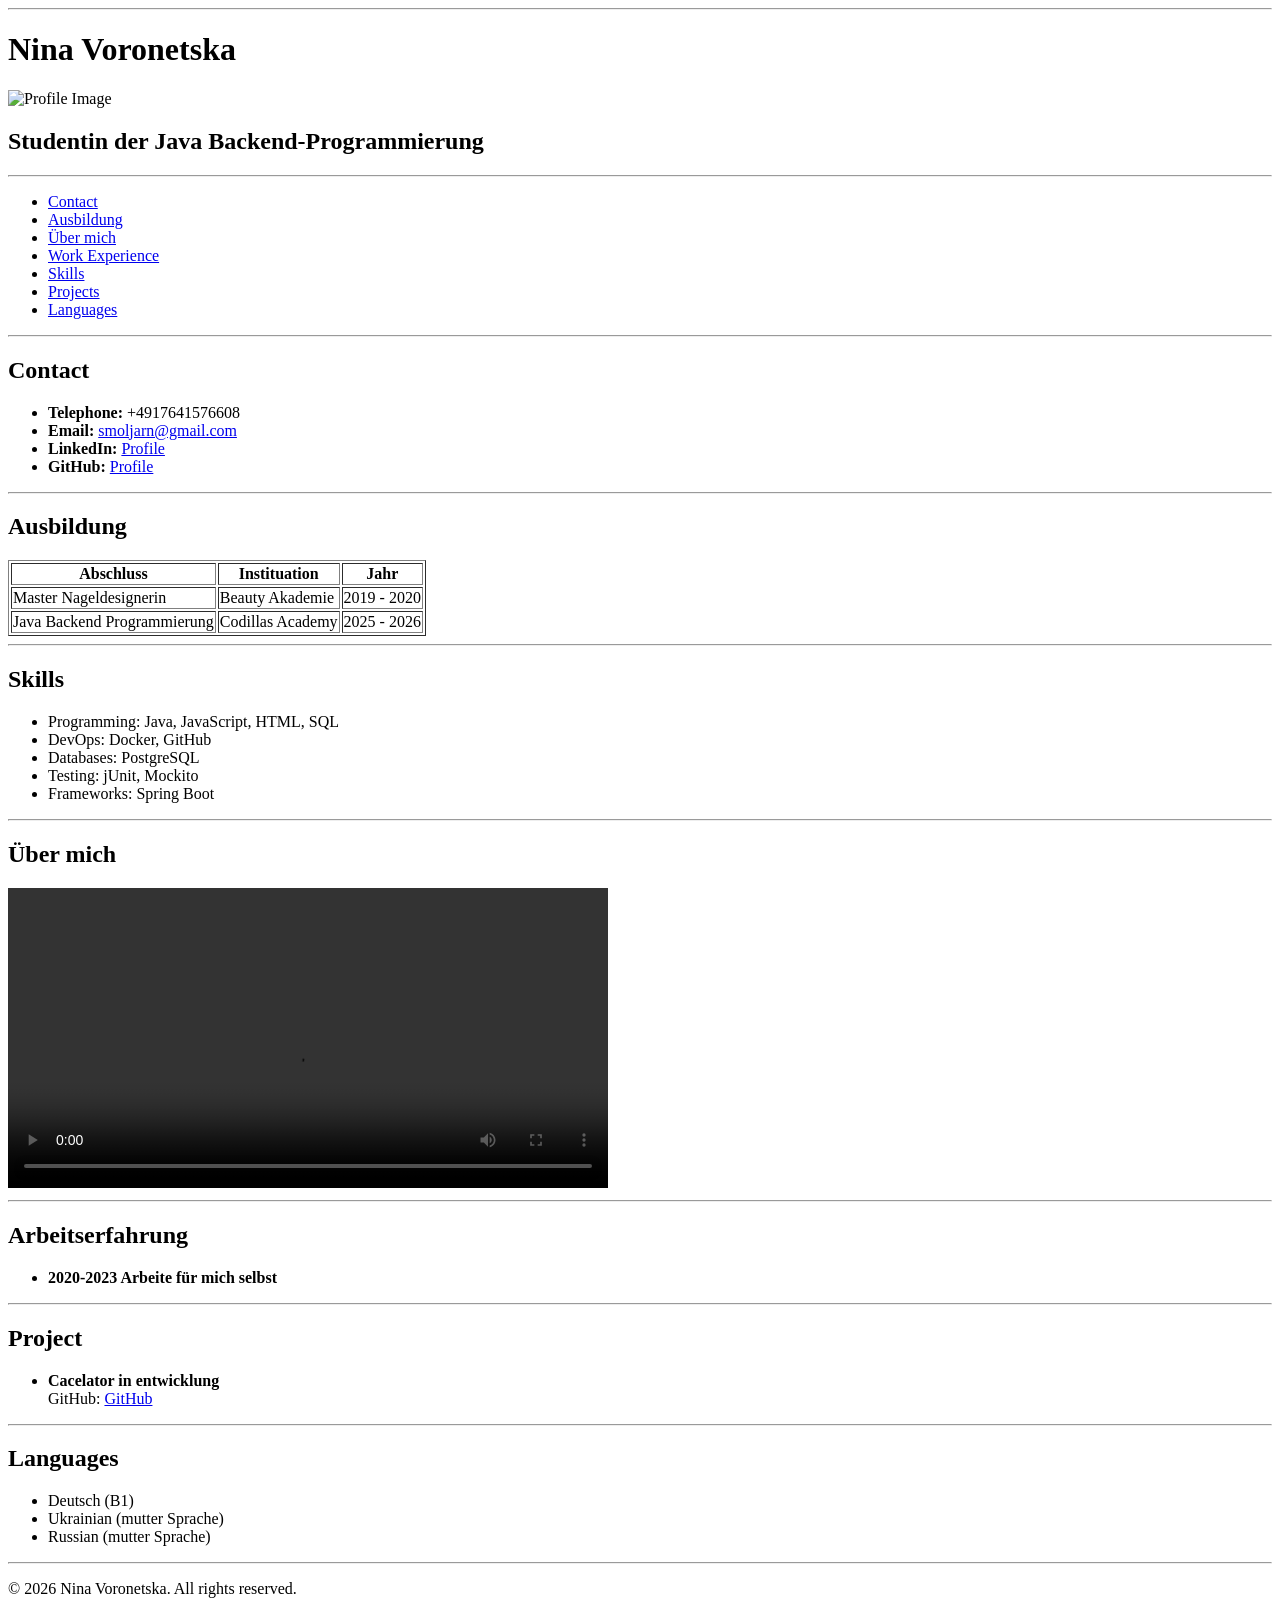
==== frontend/lesson_84(1)/index.html @ 8ecc222d "html file und branch lesson-84(1)-frontend" ====
<!doctype html>
<html lang="de">

<head>
    <meta charset="UTF-8">
    <meta name="viewport" content="width=device-width, initial-scale=1.0">


    <title>Nina Voronetska - CV</title>
    <link rel="icon" type="image/png" href="favicon.png">
</head>


<body>
<header>
    <hr>

    <h1>Nina Voronetska</h1>
    <img src="nina-voronetska.jpg" alt="Profile Image" width="200" height="200">
    <h2>Studentin der Java Backend-Programmierung</h2>
</header>

<hr>
<nav>
    <ul>
        <li><a href="#contact">Contact</a></li>
        <li><a href="#ausbildung">Ausbildung</a></li>
        <li><a href="#über mich">Über mich</a></li>
        <li><a href="#experience">Work Experience</a></li>
        <li><a href="#skills">Skills</a></li>
        <li><a href="#projects">Projects</a></li>
        <li><a href="#languages">Languages</a></li>
    </ul>
</nav>

<hr>

<main>

    <section id="contact">
        <h2>Contact</h2>
        <ul>
            <li><b>Telephone:</b> +4917641576608</li>
            <li><b>Email:</b> <a href="mailto:smoljarn@gmail.com">smoljarn@gmail.com</a></li>
            <li><b>LinkedIn:</b> <a href="https://www.linkedin.com/in/nina-voronetska-30358b346?utm_source=share&utm_campaign=share_via&utm_content=profile&utm_medium=ios_app
">Profile</a></li>
            <li><b>GitHub:</b> <a href="https://github.com/26Ninylichka">Profile</a></li>
        </ul>
    </section>

    <hr>
    <section id="ausbildung">
        <h2>Ausbildung</h2>
        <table border="1">
            <thead>
            <tr>
                <th>Abschluss</th>
                <th>Instituation</th>
                <th>Jahr</th>
            </tr>
            </thead>
            <tbody>

            <tr>
                <td>Master Nageldesignerin</td>
                <td>Beauty Akademie</td>
                <td>2019 - 2020</td>
            </tr>
            <tr>
                <td>Java Backend Programmierung</td>
                <td>Codillas Academy</td>
                <td>2025 - 2026</td>
            </tr>
            </tbody>
        </table>
    </section>

    <hr>

    <section id="skills">
        <h2>Skills</h2>
        <ul>
            <li>Programming: Java, JavaScript, HTML, SQL</li>
            <li>DevOps: Docker, GitHub</li>
            <li>Databases: PostgreSQL</li>
            <li>Testing: jUnit, Mockito</li>
            <li>Frameworks: Spring Boot</li>
        </ul>
    </section>
    <hr>

    <section id="über mich">

        <h2>Über mich</h2>
        <video controls width="600">
            <source src="nina-voronetska.mp4" type="video/mp4">
        </video>
    </section>

    <hr>
    <section id="arbeitserfahrung">
        <h2>Arbeitserfahrung</h2>
        <ul>
            <li>
                <b>2020-2023 Arbeite für mich selbst</b>
            </li>
        </ul>
    </section>

    <hr>

    <section id="project">
    <h2>Project</h2>
    <ul>
        <li>
            <b>Cacelator in entwicklung</b><br>
            GitHub: <a href="https://github.com/26Ninylichka/cacelator" target="_blank">GitHub</a>

        </li>
    </ul>
    </section>
    <hr>

    <section id="languages">
        <h2>Languages</h2>
        <ul>
            <li>Deutsch (B1)</li>
            <li>Ukrainian (mutter Sprache)</li>
            <li> Russian (mutter Sprache)</li>

        </ul>
    </section>
</main>
<hr>
<footer>
    <p>&copy; 2026 Nina Voronetska. All rights reserved.</p>
</footer>
</body>

</html>
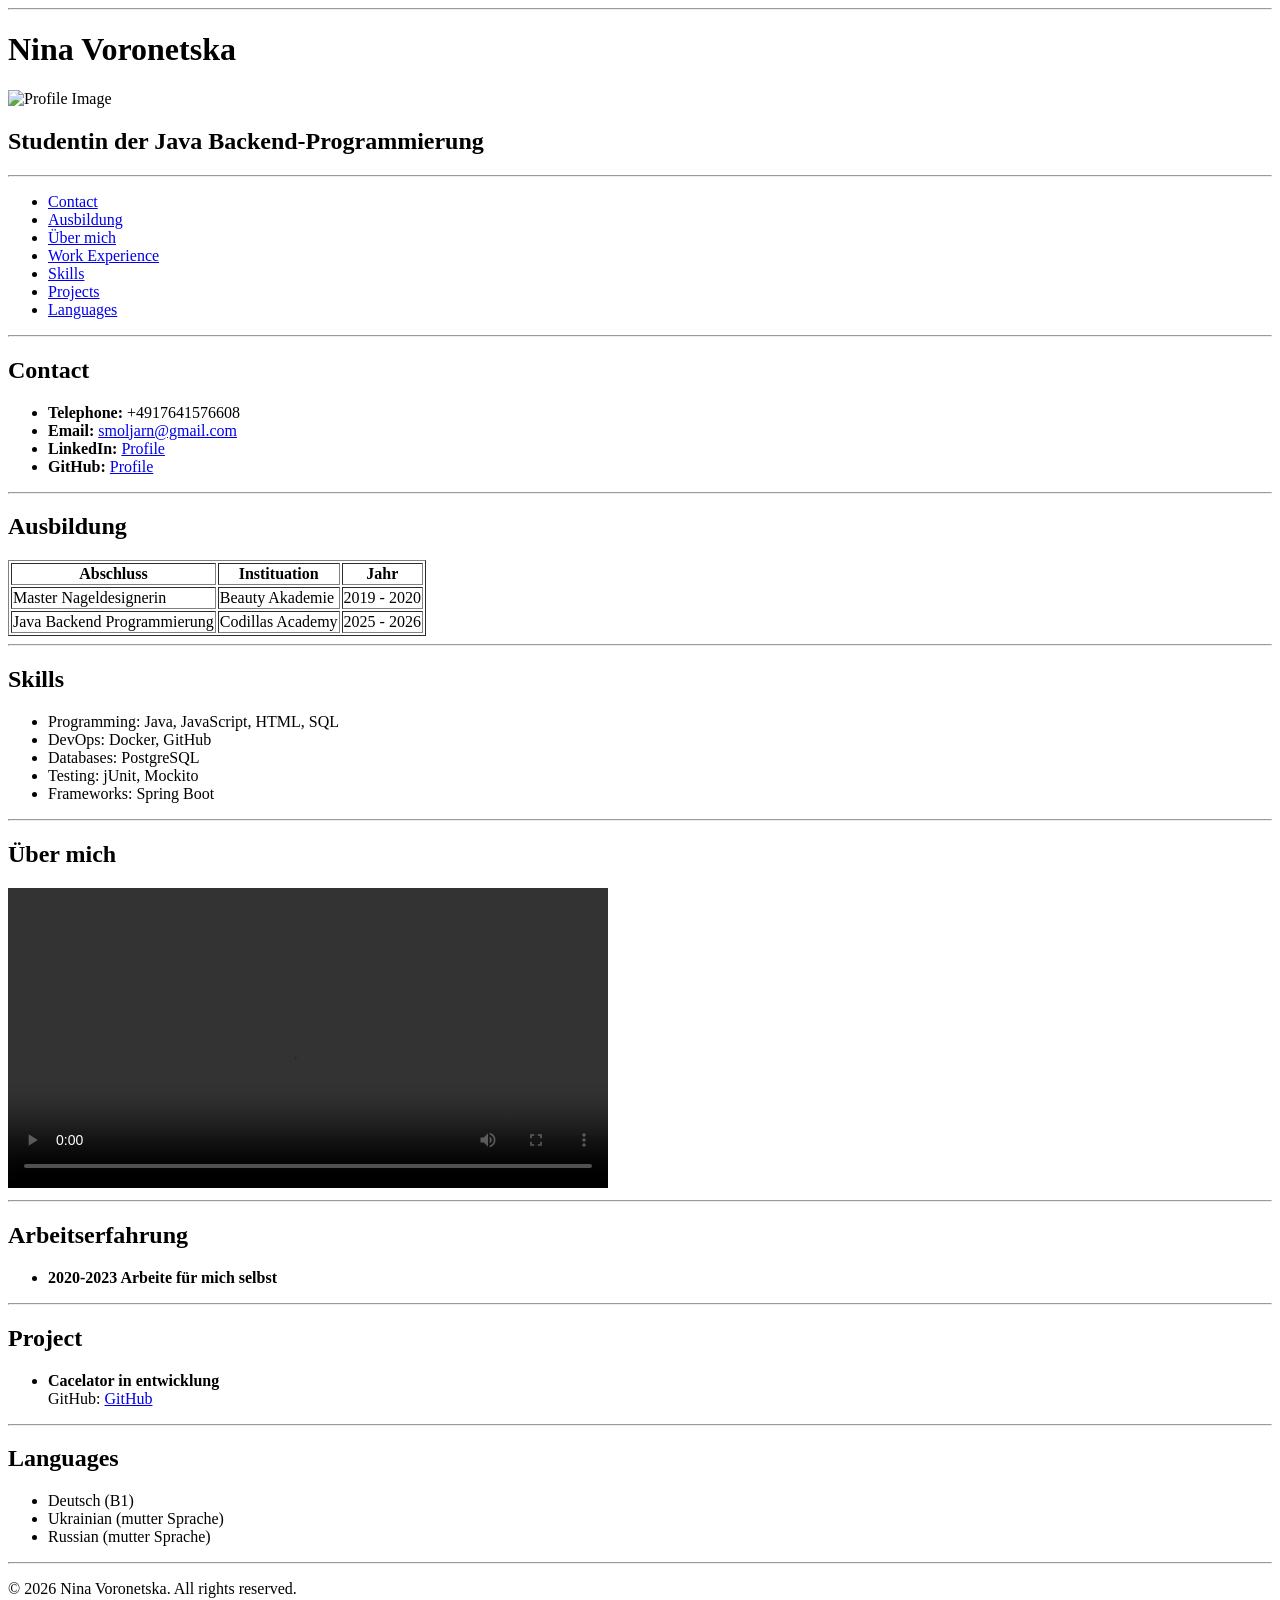
==== commit 825eb687: "html file und branch lesson-84(1)-frontend" ====
--- a/frontend/lesson_84(1)/index.html
+++ b/frontend/lesson_84(1)/index.html
@@ -112,6 +112,7 @@
     <section id="project">
     <h2>Project</h2>
     <ul>
+
         <li>
             <b>Cacelator in entwicklung</b><br>
             GitHub: <a href="https://github.com/26Ninylichka/cacelator" target="_blank">GitHub</a>
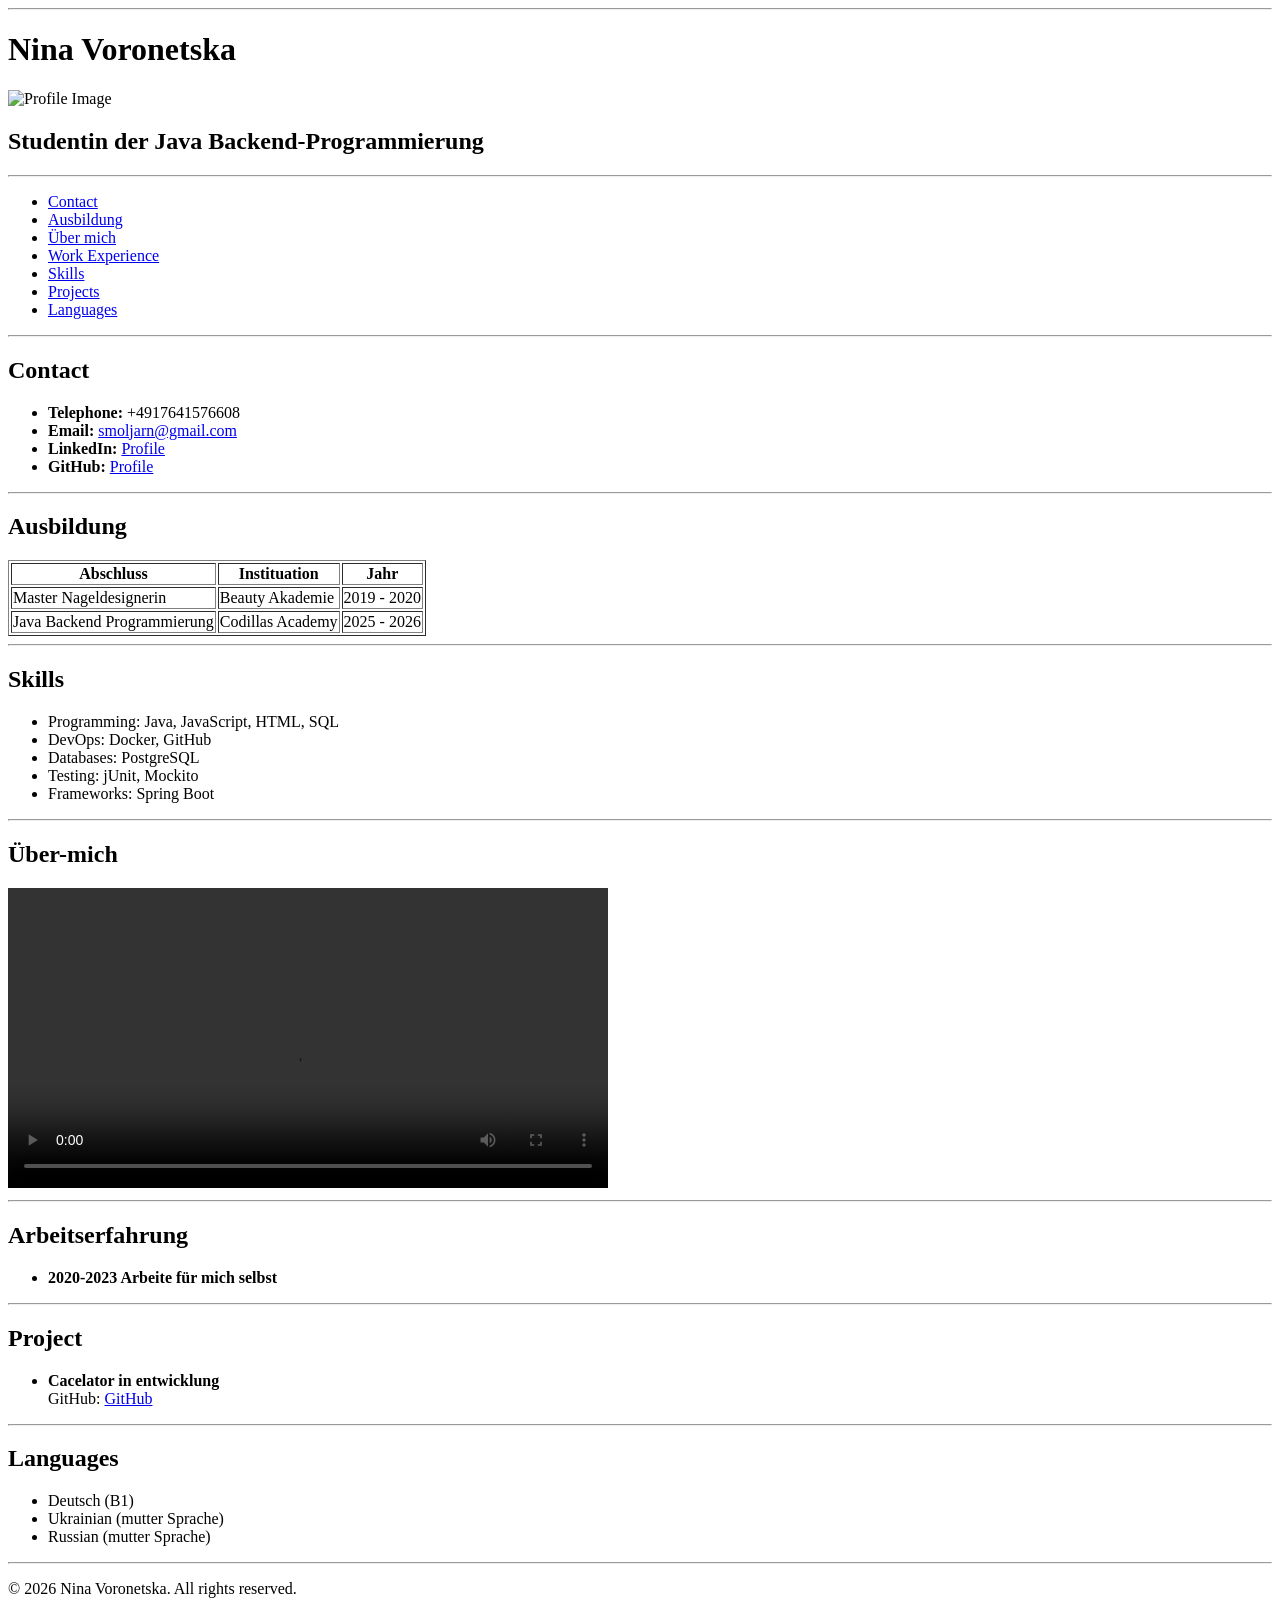
==== commit e7aabf45: "add lesson-83-frontend-fix" ====
--- a/frontend/lesson_84(1)/index.html
+++ b/frontend/lesson_84(1)/index.html
@@ -89,9 +89,9 @@
     </section>
     <hr>
 
-    <section id="über mich">
+    <section id="über-mich">
 
-        <h2>Über mich</h2>
+        <h2>Über-mich</h2>
         <video controls width="600">
             <source src="nina-voronetska.mp4" type="video/mp4">
         </video>
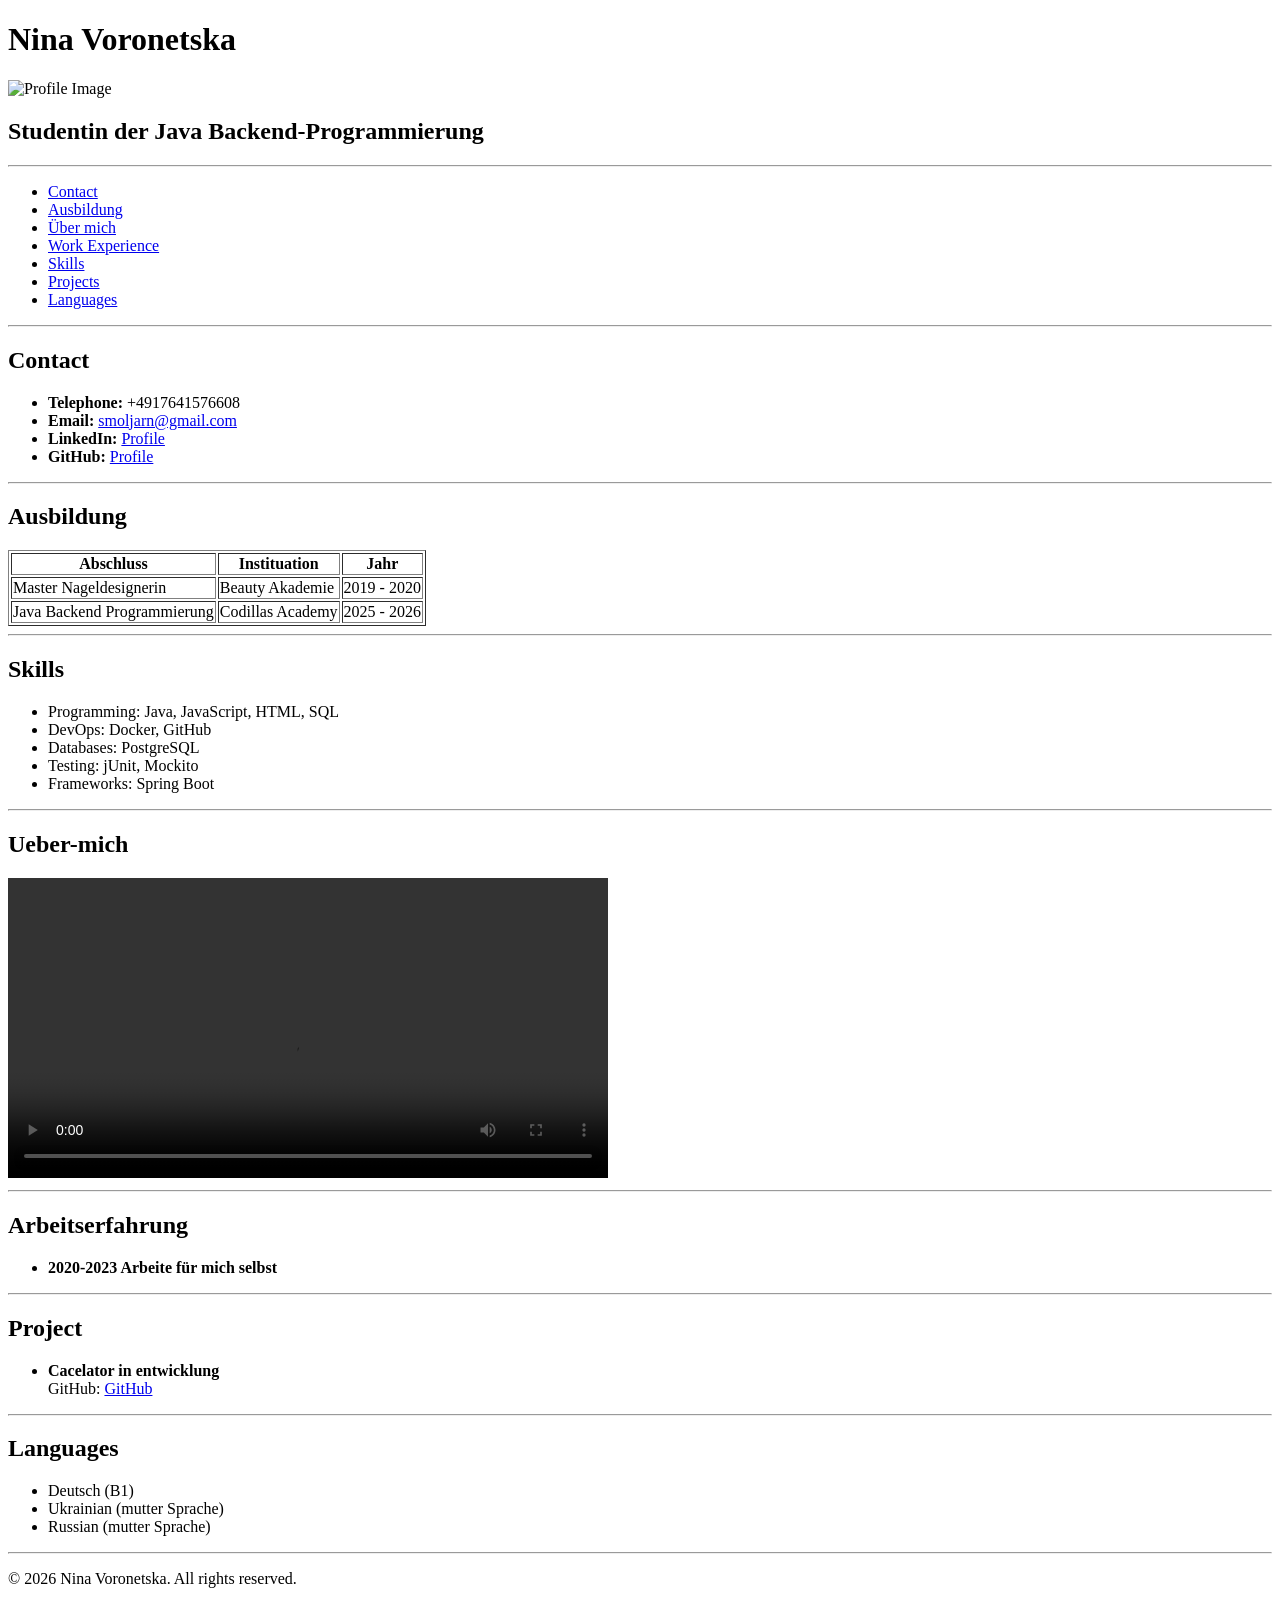
==== commit 7d8394b8: "add lesson-84(1)-frontend" ====
--- a/frontend/lesson_84(1)/index.html
+++ b/frontend/lesson_84(1)/index.html
@@ -7,13 +7,12 @@
 
 
     <title>Nina Voronetska - CV</title>
-    <link rel="icon" type="image/png" href="favicon.png">
+    <link rel="icon" type="image/png" href="favicon.ico">
 </head>
 
 
 <body>
 <header>
-    <hr>
 
     <h1>Nina Voronetska</h1>
     <img src="nina-voronetska.jpg" alt="Profile Image" width="200" height="200">
@@ -25,8 +24,8 @@
     <ul>
         <li><a href="#contact">Contact</a></li>
         <li><a href="#ausbildung">Ausbildung</a></li>
-        <li><a href="#über mich">Über mich</a></li>
-        <li><a href="#experience">Work Experience</a></li>
+        <li><a href="#ueber-mich">Über mich</a></li>
+        <li><a href="#arbeitserfahrung">Work Experience</a></li>
         <li><a href="#skills">Skills</a></li>
         <li><a href="#projects">Projects</a></li>
         <li><a href="#languages">Languages</a></li>
@@ -89,9 +88,9 @@
     </section>
     <hr>
 
-    <section id="über-mich">
+    <section id="ueber-mich">
 
-        <h2>Über-mich</h2>
+        <h2>Ueber-mich</h2>
         <video controls width="600">
             <source src="nina-voronetska.mp4" type="video/mp4">
         </video>
